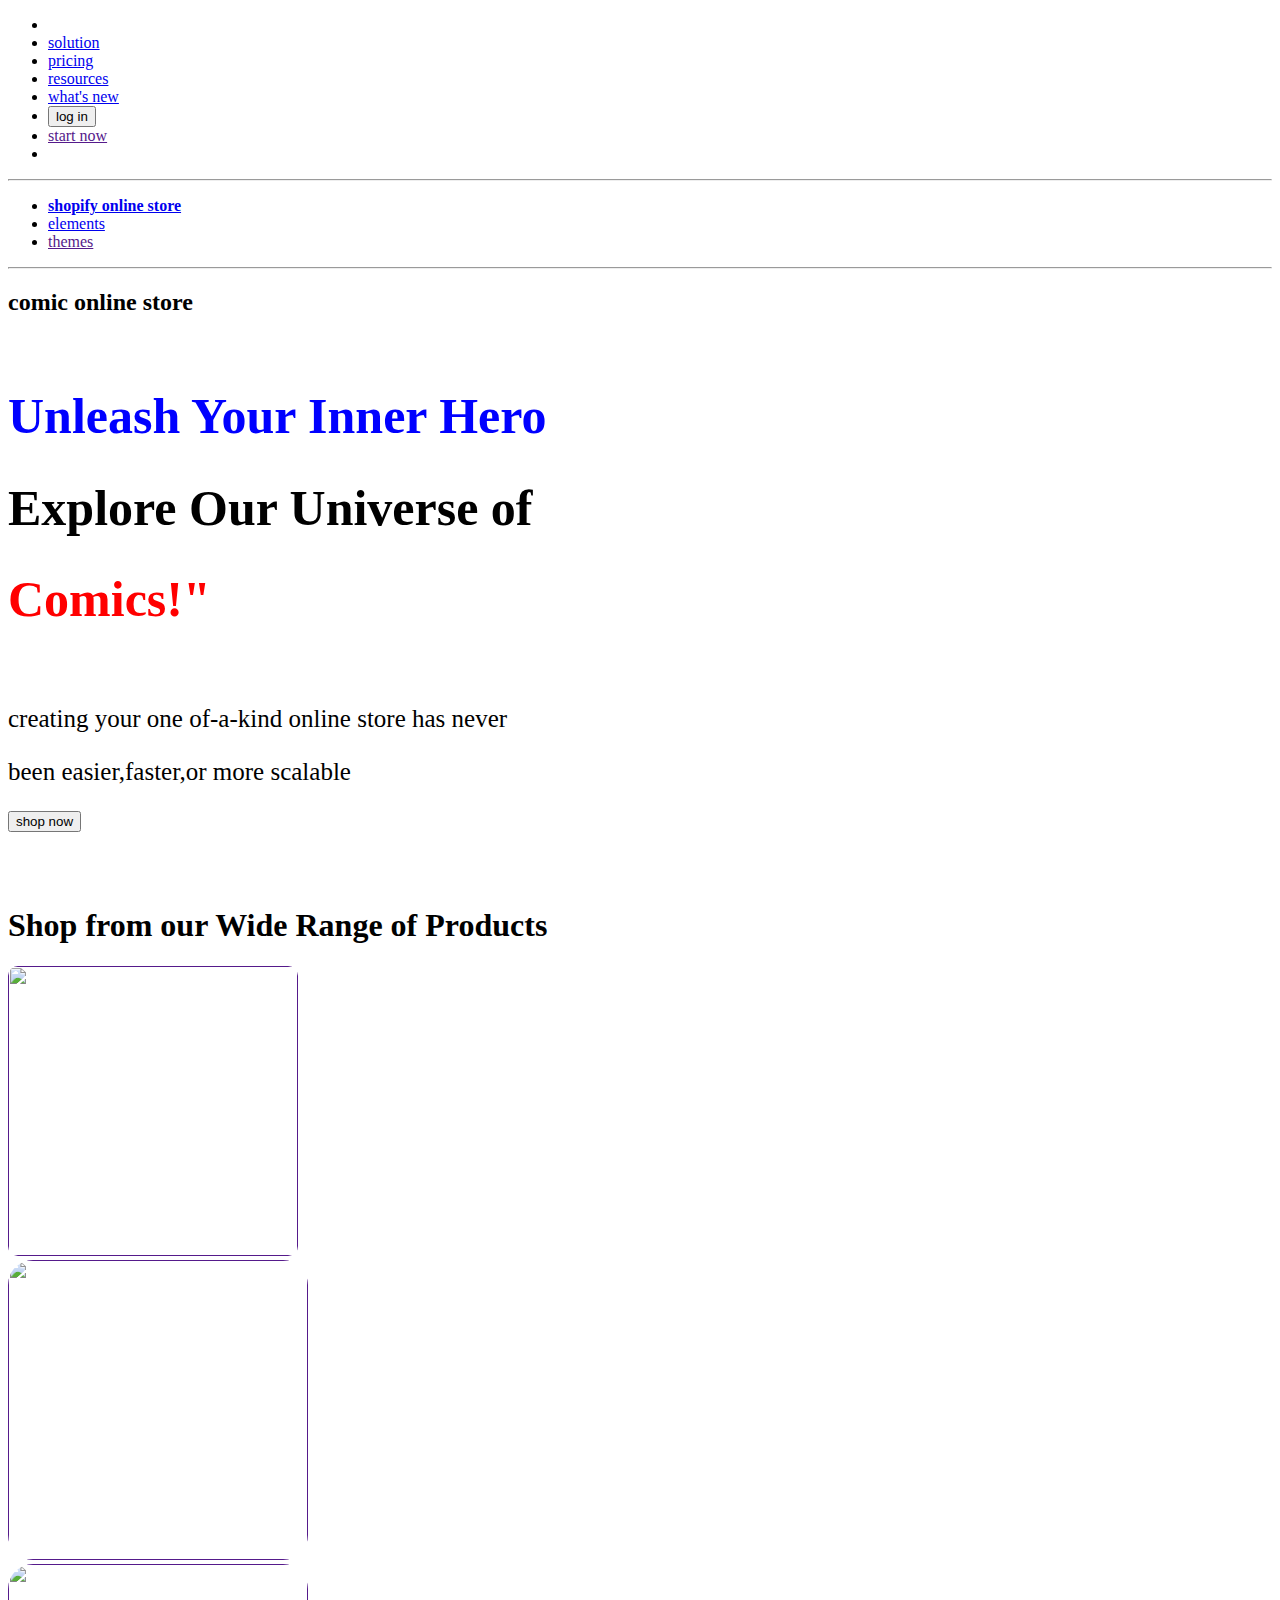
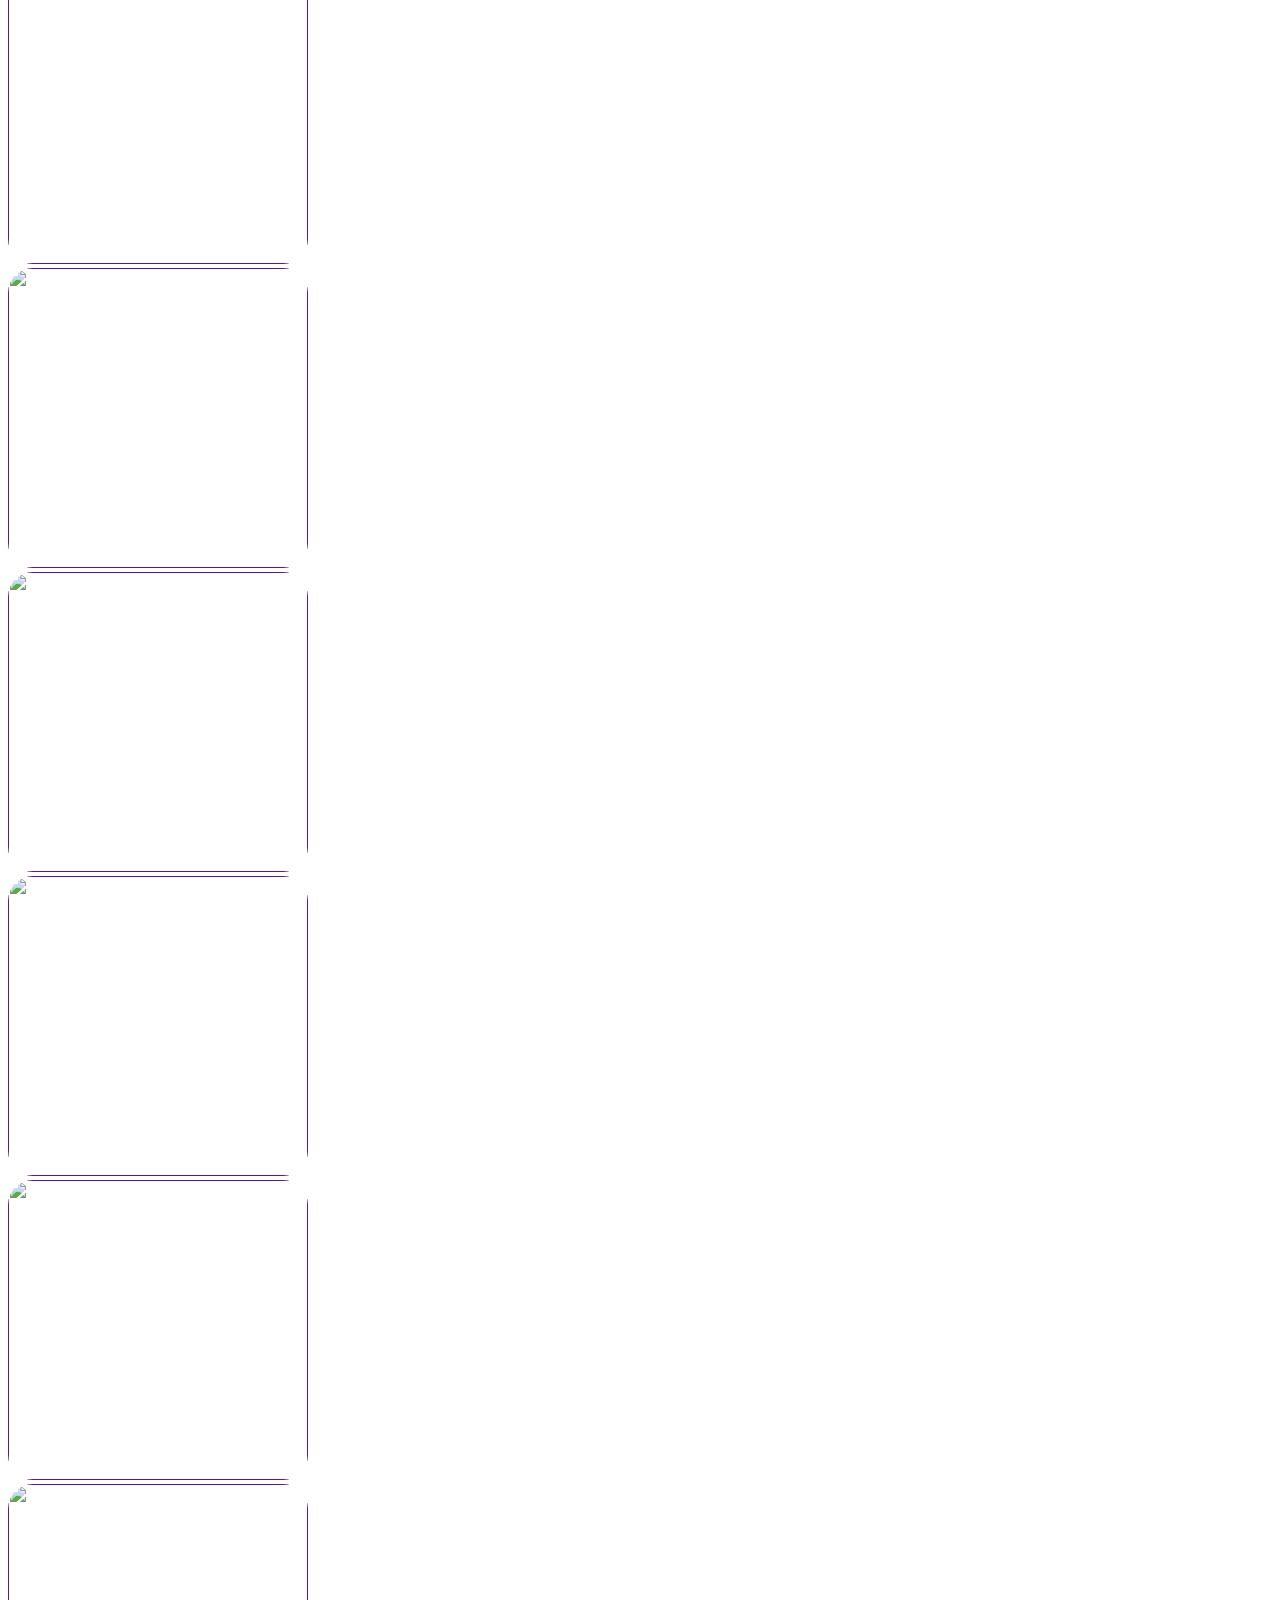
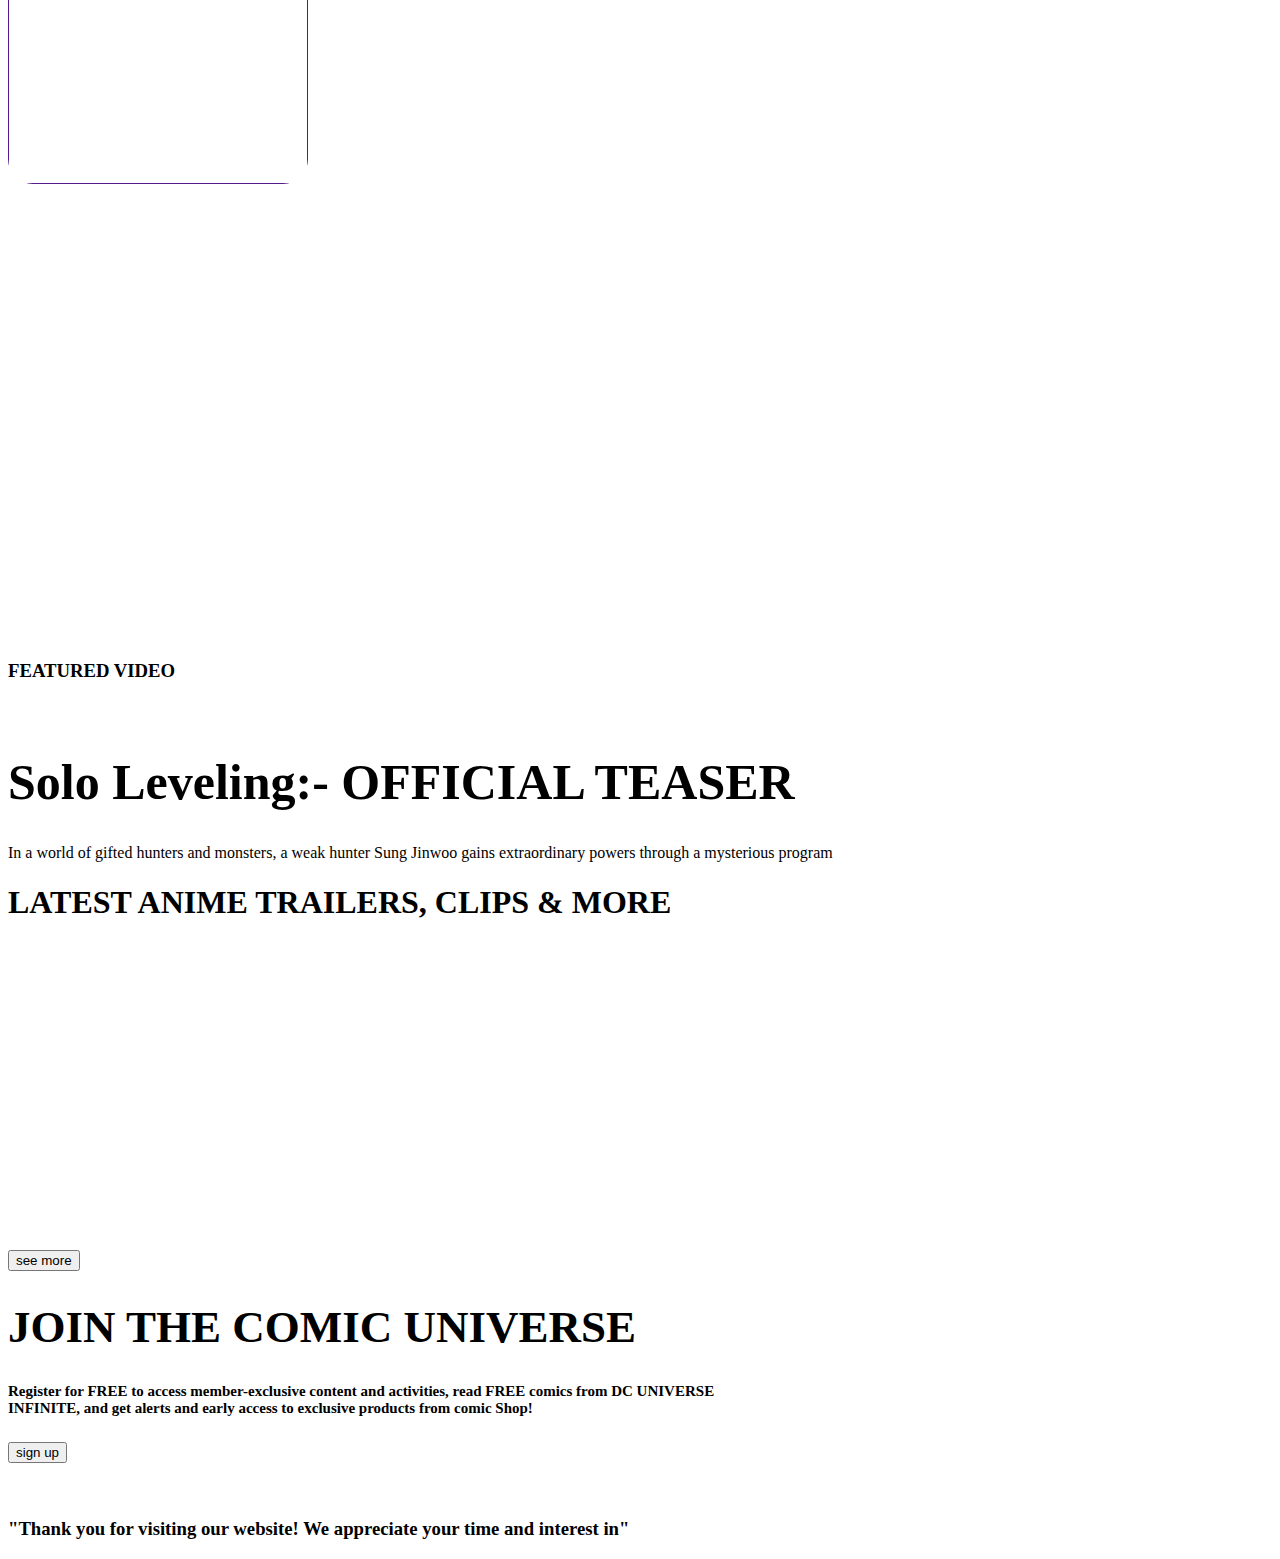
==== project 2.html @ 2e7e1193 "Add files via upload" ====
<!DOCTYPE html>
<html lang="en">

<head>
    <meta charset="UTF-8">
    <meta name="viewport" content="width=device-width, initial-scale=1.0">
    <title>Document</title>
    <link rel="stylesheet" href="../css file/style1.css">
    <link rel="stylesheet" href="../css file/style2.css">

</head>

<body>
    <div class="box1">
        <div class="container">
            <div class="navbar">
                <nav>
                    <ul>
                        <li><img src="comic-logo-design-template-8784347f1d3151d491ecc71a664ee55b_screen-removebg-preview.png"
                                alt=""></li>
                        <li><a href="#">solution </a> </li>
                        <li> <a href="#"> pricing</a></li>
                        <li><a href="#">resources</a> </li>
                        <li><a href="#">what's new</a> </li>
                        <li class="b"><button id="log">log in</button></li>
                        <li class="b"><a href="">start now</a></li>
                        <li><img id="one" src="Screenshot__39_-removebg-preview.png" alt=""></li>
                    </ul>
                    <hr class="h">

                </nav>
                <section>
                    <ul id="2ul">
                        <li> <a href="#"><b>shopify online store</b></a></li>
                        <li> <a href="#">elements</a></li>
                        <li> <a href=""> themes</a></li>
                    </ul>
                    <hr class="h">
                </section>

            </div>

            <section>
                <div class="box">

                    <div class="paragraph">
                        <h2><b>comic online store</b></h4>
                            <br>
                            <h1 style="font-size: 50px; color: blue; ">Unleash Your Inner Hero</h1>
                            <h1 style="font-size: 50px;">Explore Our Universe of </h1>
                            <h1 style="font-size: 50px; color:red;">Comics!"</h1>
                            <br>
                            <p style=" font-size: 25px " ;>creating your one of-a-kind online store has never</p>
                            <p style=" font-size: 25px " ;>been easier,faster,or more scalable</p>

                            <div class="wrapper">

                                <button value="submit">shop now</button>

                            </div>


                    </div>

                    <div class="pa">
                        <div class="img1">
                            <img src="manga-pages-g90paqgyg6pd7yl7.jpg" alt="">

                        </div>
                        <div class="paa">
                            <img src="m2H7K9A0H7Z5Z5i8-removebg-preview.png" alt="">

                        </div>
                        <div class="third">

                        </div>

                    </div>
                </div>
            </section>
        </div>
    </div>

    <div class="box2">
        <a href="https://thecomicbookstore.in/shop/?pwb-brand=&product_cat=comics&filter=1" target="_blank">
            <img src="@comic.png" alt="">
        </a>

    </div>
    <div class="box3">
        <div class="headingbox3">
            <h1> Shop from our Wide Range of Products</h1>
        </div>
        <div class="main">
            <div class="abc">
                <a href="">
                    <img src="Screenshot (42).png" alt="" style="width: 290px; height: 290px; border-radius: 10px;">
                </a>
            </div>
            <div class="abc">
                <a href="">
                    <img src="Screenshot (144).png" alt="" style="width: 300px; height: 300px; border-radius: 25px;">
                </a>
            </div>
            <div class="abc">
                <a href="">
                    <img src="Screenshot (41).png" alt="" style="width: 300px; height: 300px; border-radius: 25px;">
                </a>
            </div>
            <div class="abc">
                <a href="">
                    <img src="Screenshot (43).png" alt="" style="width: 300px; height: 300px; border-radius: 25px;"
                        style="width: 300px; height: 300px; border-radius: 25px;">
                </a>
            </div>
            <div class="abc">
                <a href="">
                    <img src="Screenshot (44).png" alt="" style="width: 300px; height: 300px; border-radius: 25px;">
                </a>
            </div>
            <div class="abc">
                <a href="">
                    <img src="Screenshot (45).png" alt="" style="width: 300px; height: 300px; border-radius: 25px;">
                </a>
            </div>
            <div class="abc">
                <a href="">
                    <img src="Screenshot (46).png" alt="" style="width: 300px; height: 300px; border-radius: 25px;">
                </a>
            </div>
            <div class="abc">
                <a href="">
                    <img src="Screenshot (47).png" alt="" style="width: 300px; height: 300px; border-radius: 25px;">
                </a>
            </div>
        </div>
    </div>
    <div class="box4">

        <video id="VIDEO1"  autoplay muted
            src="Solo Leveling Season 2 -Arise from the Shadow- _ OFFICIAL TEASER TRAILER.mp4" width="700px"
            height="450px"></video>

        <div class="a4">
            <h3>FEATURED VIDEO</h3>
            <br>
            <h1 style="font-size: 50px; font-style: Bodoni MT">Solo Leveling:- OFFICIAL TEASER</h1>

            <p>In a world of gifted hunters and monsters, a weak hunter Sung Jinwoo gains extraordinary powers through a
                mysterious program</p>
        </div>

    </div>

    <div class="box5">
        <div class="headingbox5">
            <h1> LATEST ANIME TRAILERS, CLIPS & MORE</h1>
        </div>

        <video autoplay muted src="BELLE (2021) - 30 Second Teaser vol.1 [HQ]　『竜とそばかすの姫』.mp4"></video>
        <video autoplay muted style="margin-left: 30px;" src="videoplayback.webm"></video>
        <video autoplay muted style="margin-left: 30px;" src="NARUTO SHIPPUDEN Uncut Set 30 - Official English Trailer.mp4"></video>
        <video  autoplay muted style="margin-left: 30px;" src="videoplayback.webm"></video>
         <div class="butto" >
           <button value="submit">see more</button>
         </div>
    </div>
     <div class="box6">
        <div class="a6" style="width: 60%; " id="box6a">
          <h1 style="font-size: 45px;">JOIN THE COMIC UNIVERSE</h1>
          <h5 style="font-size: 15px;">Register for FREE to access member-exclusive content and activities, read FREE comics from DC UNIVERSE INFINITE, and get alerts and early access to exclusive products from comic Shop!</h5>
          <div class="butto1" >
            <button value="submit">sign up </button>
          </div>
        </div>
        <div class="a6" id="box6b">
             <img src="Screenshot__48_-removebg-preview.png" alt="">
        </div>

     </div>
     <div class="box7">
         <img src="comic-logo-design-template-8784347f1d3151d491ecc71a664ee55b_screen-removebg-preview.png" alt="">
        <div class="box7a">
            <h3>
                "Thank you for visiting our website! We appreciate your time and interest in"</h3>

        </div>

     </div>





</body>

</html>
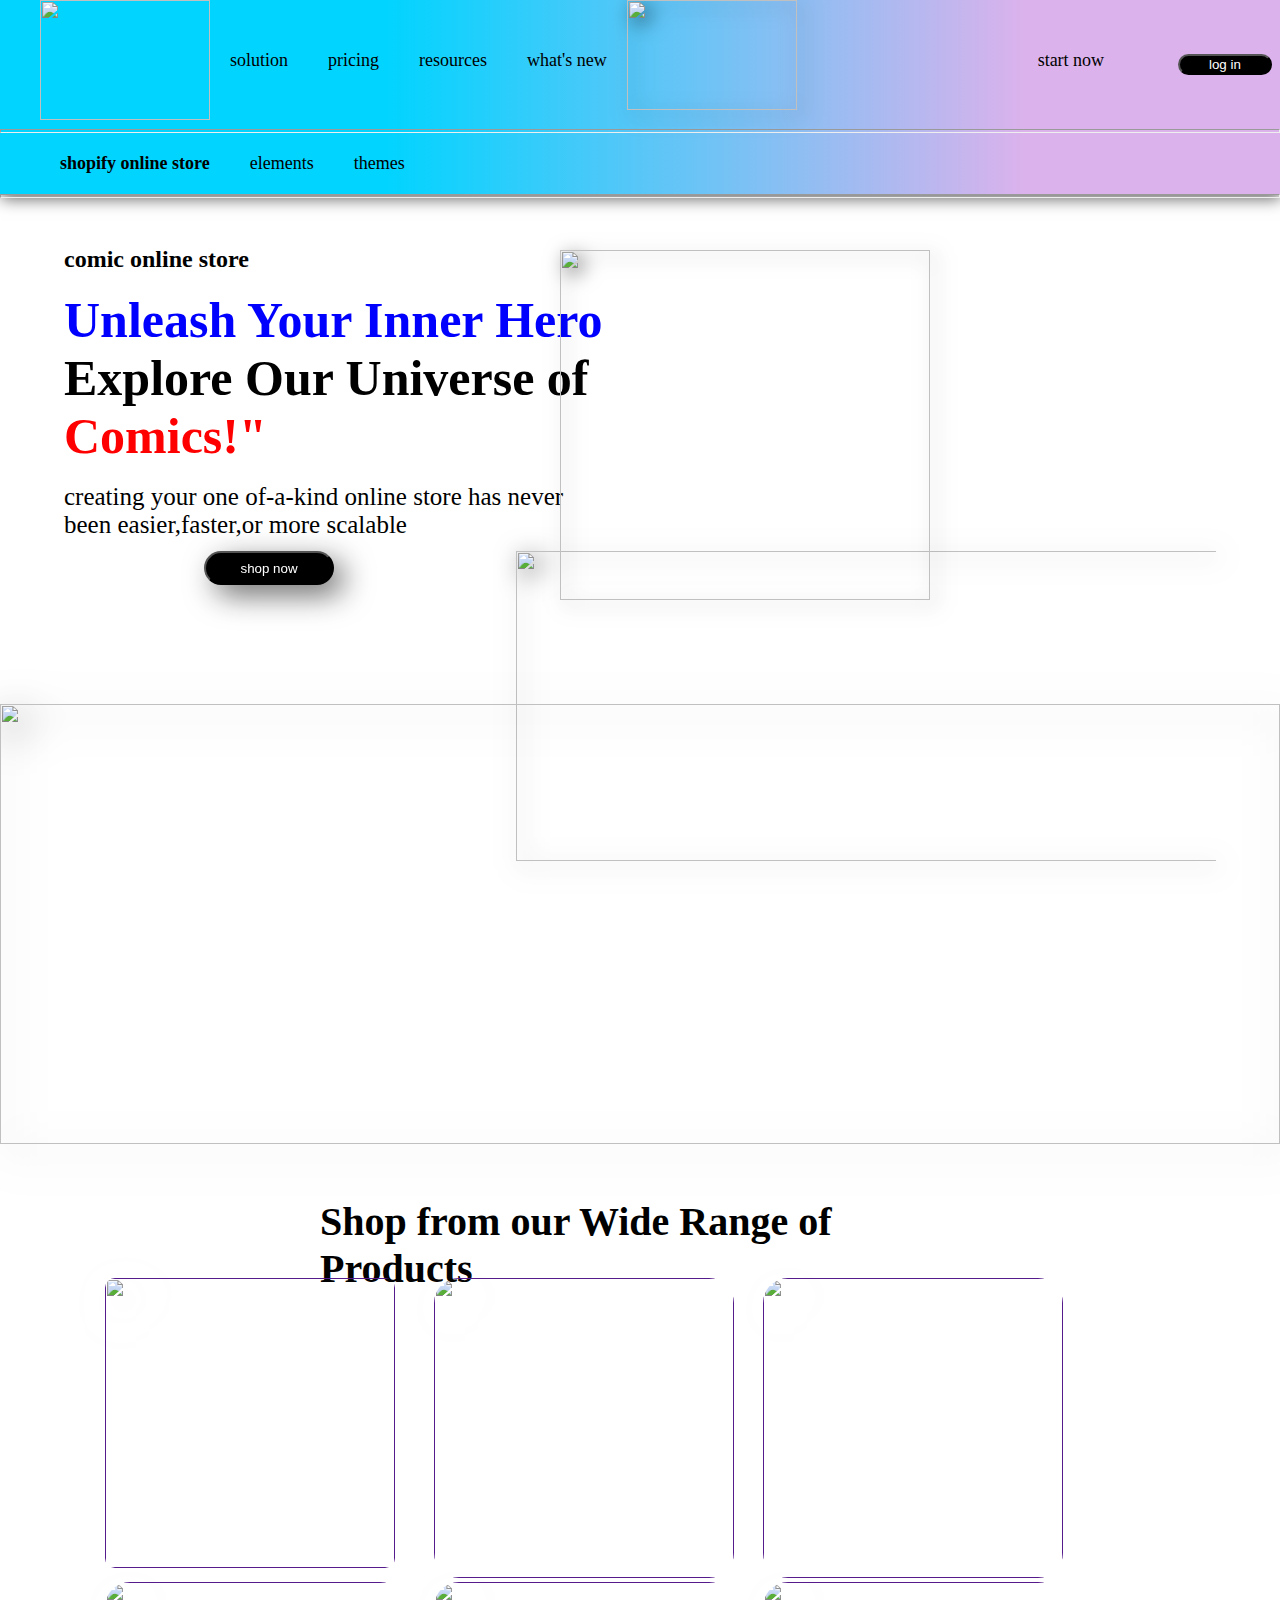
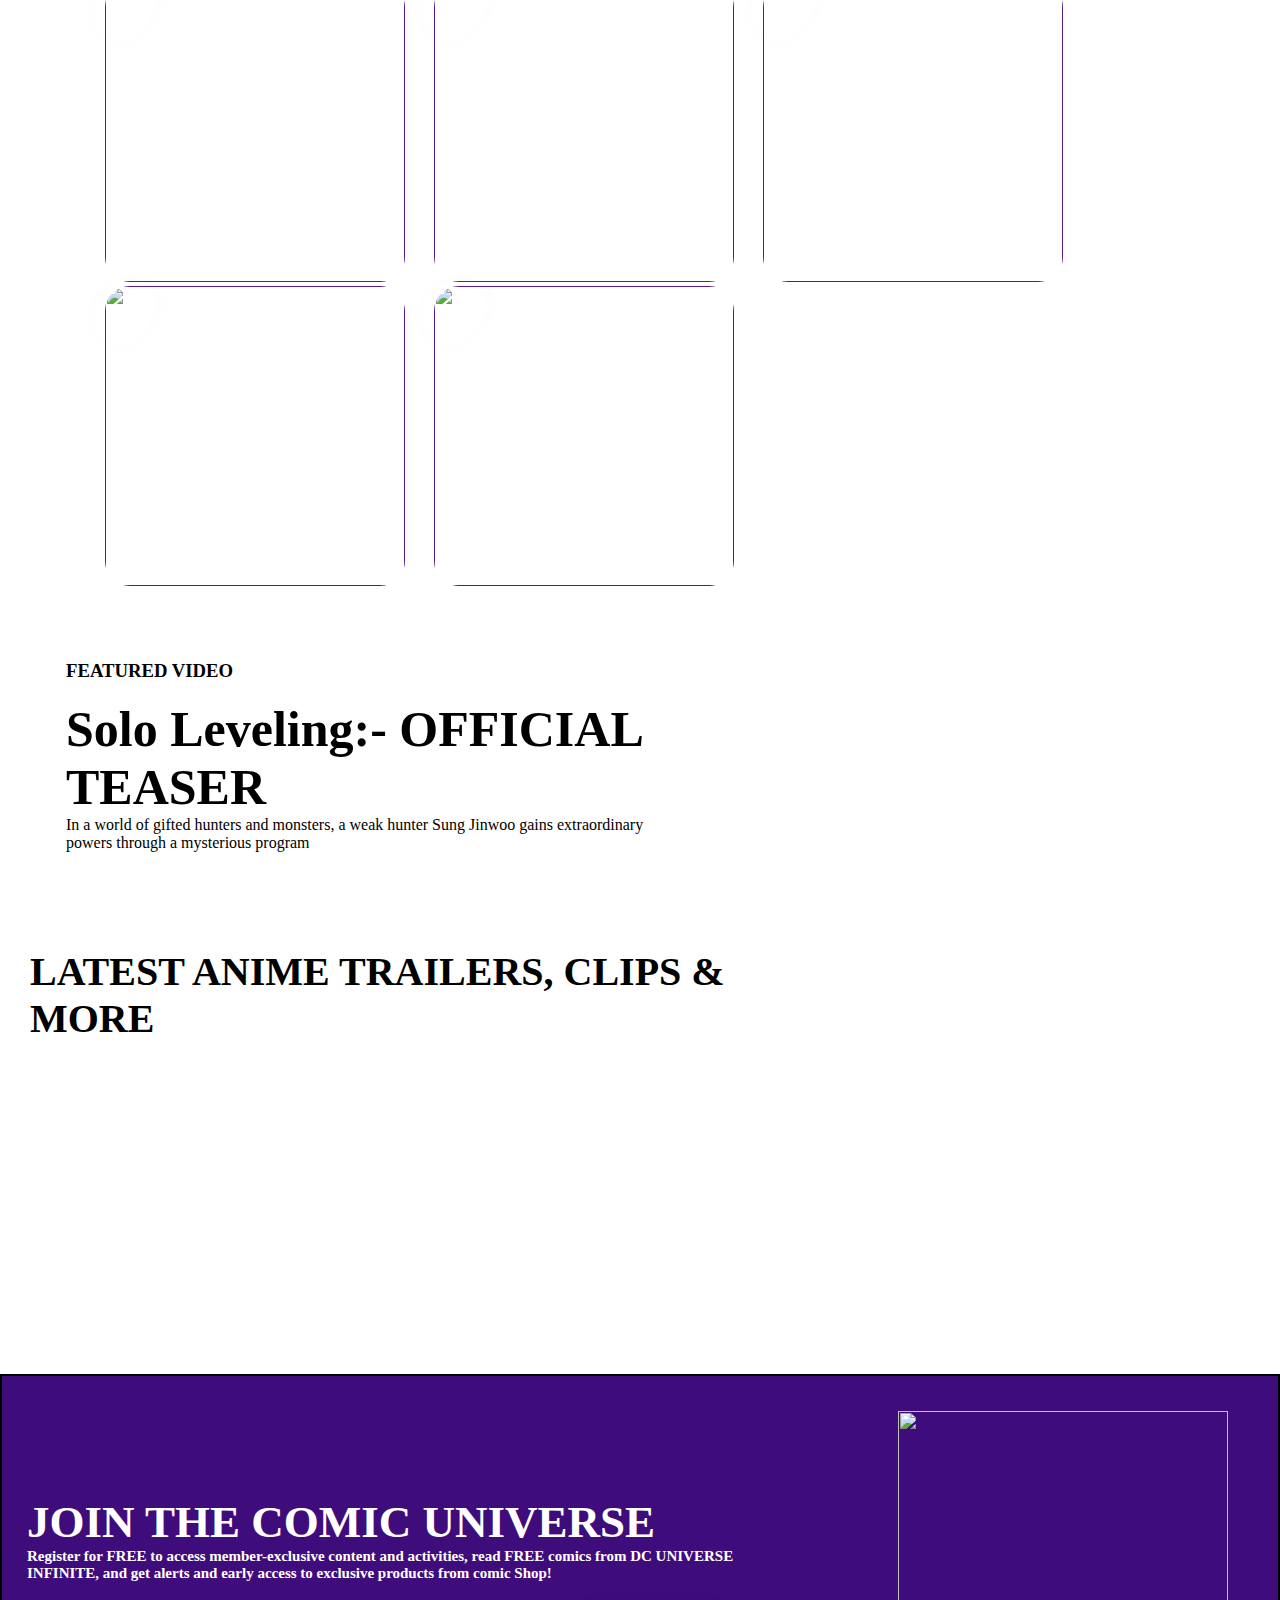
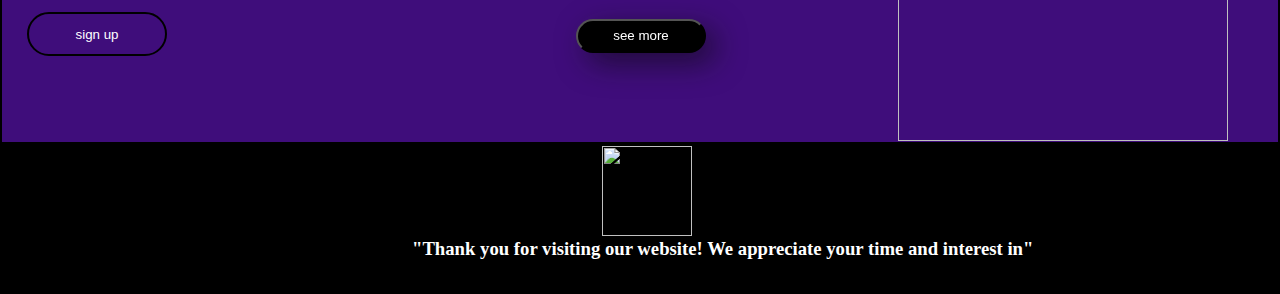
==== commit 65c46f45: "c" ====
--- a/project 2.html
+++ b/project 2.html
@@ -5,8 +5,8 @@
     <meta charset="UTF-8">
     <meta name="viewport" content="width=device-width, initial-scale=1.0">
     <title>Document</title>
-    <link rel="stylesheet" href="../css file/style1.css">
-    <link rel="stylesheet" href="../css file/style2.css">
+    <link rel="stylesheet" href="css file/style1.css">
+    <link rel="stylesheet" href="css file/style2.css">
 
 </head>
 
--- a/css file/style1.css
+++ b/css file/style1.css
@@ -0,0 +1,189 @@
+* {
+    margin: 0;
+    box-sizing: border-box;
+    
+    
+}
+.box1
+{
+    width: 100%;
+    height: 700px;
+    
+}
+
+
+
+.container
+{
+    height: 195px;
+    width: 100%;
+    background: rgb(0,212,255);
+    background: linear-gradient(90deg, rgba(0,212,255,1) 30%, rgba(219,178,236,1) 80%);
+    
+}
+.navbar
+{
+    width: 100%;
+    height: 195px;
+    
+    box-shadow: 1px 4px 15px rgba(0,0,0,0.6) ;
+    
+}
+img{
+    width: 170px;
+    height: 120px;
+    float: left;
+    display: block;
+    margin: 0px;
+}
+#one
+{
+    width: 170px;
+    height: 110px;
+    float: left;
+    display: block;
+    margin: 0px;
+    filter: drop-shadow(5px 5px 10px rgba(0,0,0,0.6));
+}
+
+nav li {
+    list-style: none;
+}
+
+nav li a {
+    margin: px 2px;
+    padding: 50px 20px;
+    text-decoration: none;
+    color: black;
+    float: left;
+    font-size: large;
+}
+nav li a:hover
+{
+    color: yellow;
+}
+.h
+{
+    width: 100%;
+    height: 7%;
+    padding: 1px;
+}
+.b
+{
+    float: right;
+}
+#log
+{    float: left;
+    margin: 54px;
+    
+    background-color: black;
+    color: white;
+    width: 60%;
+    
+    border-radius: 50px;
+}
+section ul{
+    list-style: none;
+}
+section ul a
+{  
+    margin: px 2px;
+    padding: 20px 20px;
+    text-decoration: none;
+    color: black;
+    float: left;
+    font-size: large;
+}
+.box
+{
+    margin-top:4%;
+   margin-left:5%;
+   display: inline-block;
+   width:90%
+
+   
+   
+}
+.paragraph
+{   
+
+    width:600px;
+   float: left;
+   
+    
+}
+.pa
+{  
+
+    
+    width: 700px;
+   height: 310px;
+   float: right;
+
+
+}
+.img1 
+{
+    width: 40%;
+    height: 100%;
+  display: block;
+  position: relative;
+
+  display: inline-block;
+
+  
+
+}
+.paa 
+{   width: 10%;
+    height: 30%;
+    
+    display: inline-block;
+    position: absolute;
+    left: 560px;
+    top:250px;
+}
+.third
+{    position: relative;
+  
+    width: 200px;
+    height: 200px;
+    top: -200px;
+    left: 200px;
+}
+.img1 img
+{ height:310px;
+    width:250%;
+    filter: drop-shadow(5px 5px 13px rgba(0,0,0,0.6));
+
+}
+.paa img
+{
+    height: 350px;
+    width: 370px;
+    filter: drop-shadow(5px 5px 10px rgba(0,0,0,0.6));
+}
+
+.wrapper
+{ 
+     margin-top:2%;
+    max-width: 200%;
+
+    position: relative;
+    
+    
+}
+
+
+.wrapper button
+{
+    background-color: black;
+    color: white;
+    border-radius: 60px;
+    height: 34px;
+    width: 130px;
+   position: absolute;
+   left: 140px;
+   filter: drop-shadow(10px 10px 15px rgba(10, 10, 10, 0.6));
+    
+}--- a/css file/style2.css
+++ b/css file/style2.css
@@ -0,0 +1,206 @@
+.box2
+{ margin-top: 2px;
+    width: 100%;
+    height: 500px;
+    
+}
+.box2 img
+{ width: 100%;
+ height: 440px;
+ display: inline-block;
+ position: relative;
+ top: 2px; 
+ left: px;
+ filter: drop-shadow(5px 10px 20px rgba(0,0,0,0.6));
+}
+.box3
+{   margin-top:-4px ;
+    width: 100%;
+    height: 700px;
+
+}
+.box4
+{ 
+    width: 100%;
+    height: 520px;
+
+    display: inline-block;
+
+}
+.box5
+{
+    margin-top:-4px ;
+    width: 100%;
+    height: 430px;
+    
+    display: block;
+    position: relative;
+}
+.box6
+{ margin-top:-4px ;
+    width: 100%;
+    height: 370px;
+    border: 2px solid black;
+    background: #3F0D7B;
+
+}
+.headingbox3
+{ font-size: 20px;
+    font-style:  Georgia;
+     width: 50%;
+    height: 50px;
+   
+
+     display: block;
+    margin: auto;
+   
+
+}
+.main
+{
+    width: 90%;
+    height: 650px;
+    
+    display: inline-block;
+    margin-top: 30px;
+    margin-left: 80px;
+}
+.abc
+{
+  display: inline-block;
+   
+    width: 300px;
+    height: 300px;
+    margin-left: 25px;
+    filter: drop-shadow(5px 10px 30px rgba(247, 245, 245, 0.6));
+}
+.a4
+{ width: 48%;
+    height: 400px;
+  
+    display:inline-block;
+    margin-left: 6px;
+    margin-top: 8px;
+    position: relative;
+    left: 60px;
+    top:-100px
+
+}
+.aa4
+{ width: 100%;
+ height: 300px;
+
+
+ left: 20px;
+}
+.box4 video
+{ position:relative ;
+    top: 10px;
+    left: 50px;
+    filter: drop-shadow(5px 15px 20px rgba(0, 0, 0, 0.6));
+}
+.headingbox5
+{
+    font-size: 20px;
+    font-style:  Georgia;
+     width: 60%;
+    height: 50px;
+     display: block;
+  margin-left: 30px;
+ 
+}
+.box5 video
+{   width: 330px;
+    height: 300px;
+    position:relative ;
+    top: 10px;
+    left: 10px;
+    filter: drop-shadow(5px 15px 20px rgba(0, 0, 0, 0.6));
+    
+}
+.butto
+{ 
+     margin-top:1%;
+    max-width: 200%;
+
+    position: relative;
+    
+    
+}
+
+
+.butto button
+{
+    background-color: black;
+    color: white;
+    border-radius: 60px;
+    height: 34px;
+    width: 130px;
+   position: absolute;
+   left: 45%;
+   filter: drop-shadow(10px 10px 15px rgba(10, 10, 10, 0.6));
+    
+}
+.a6
+{ display: inline-block;
+    position: absolute;
+    width: 50%;
+  height: 250px;
+ 
+  color: white;
+
+}
+#box6a
+{ position: relative;
+    top: 120px;
+    left: 25px;
+
+}
+#box6b img
+{ position: relative;
+    top: 35px;
+   left: 130px;
+  width: 330px;
+  height: 330px;
+}
+.butto1 button
+{
+    background-color: #3F0D7B;
+    color: white;
+    border-radius: 60px;
+    border: 2px solid black;
+    position: relative;
+    top: 30px;
+   
+    height: 44px;
+    width: 140px;
+ 
+
+  
+}
+.box7
+{width: 100%;
+  height: 150px;
+  border: 2px solid black;  
+  position: relative; 
+  background-color: black;
+
+}
+.box7a
+{ width: 70%;
+    height: 20px;
+    border: 2px solid black;
+    position: relative;
+    top: 90px;
+    left: 320px;
+    color:white;
+    
+  
+}
+.box7 img
+{ position: relative;
+   left: 47%; 
+   height: 90px;
+   width: 90px; 
+     
+}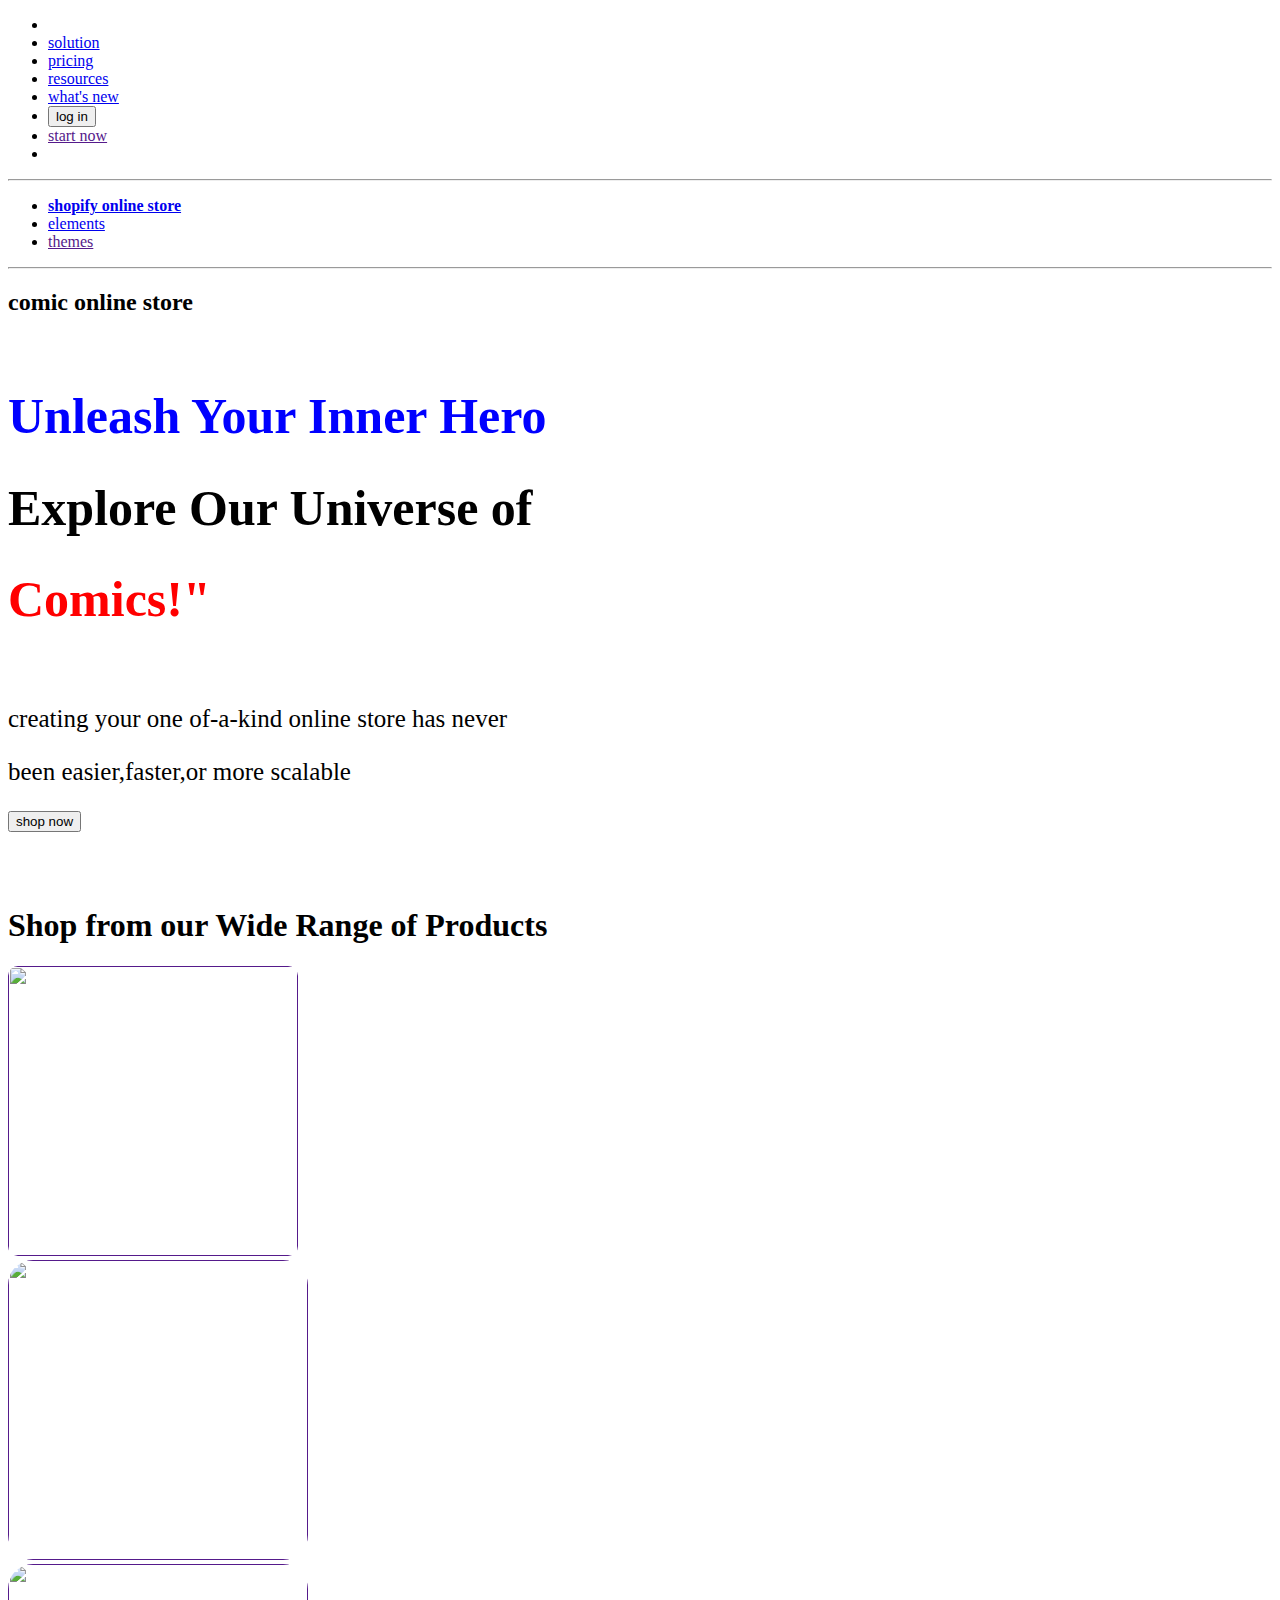
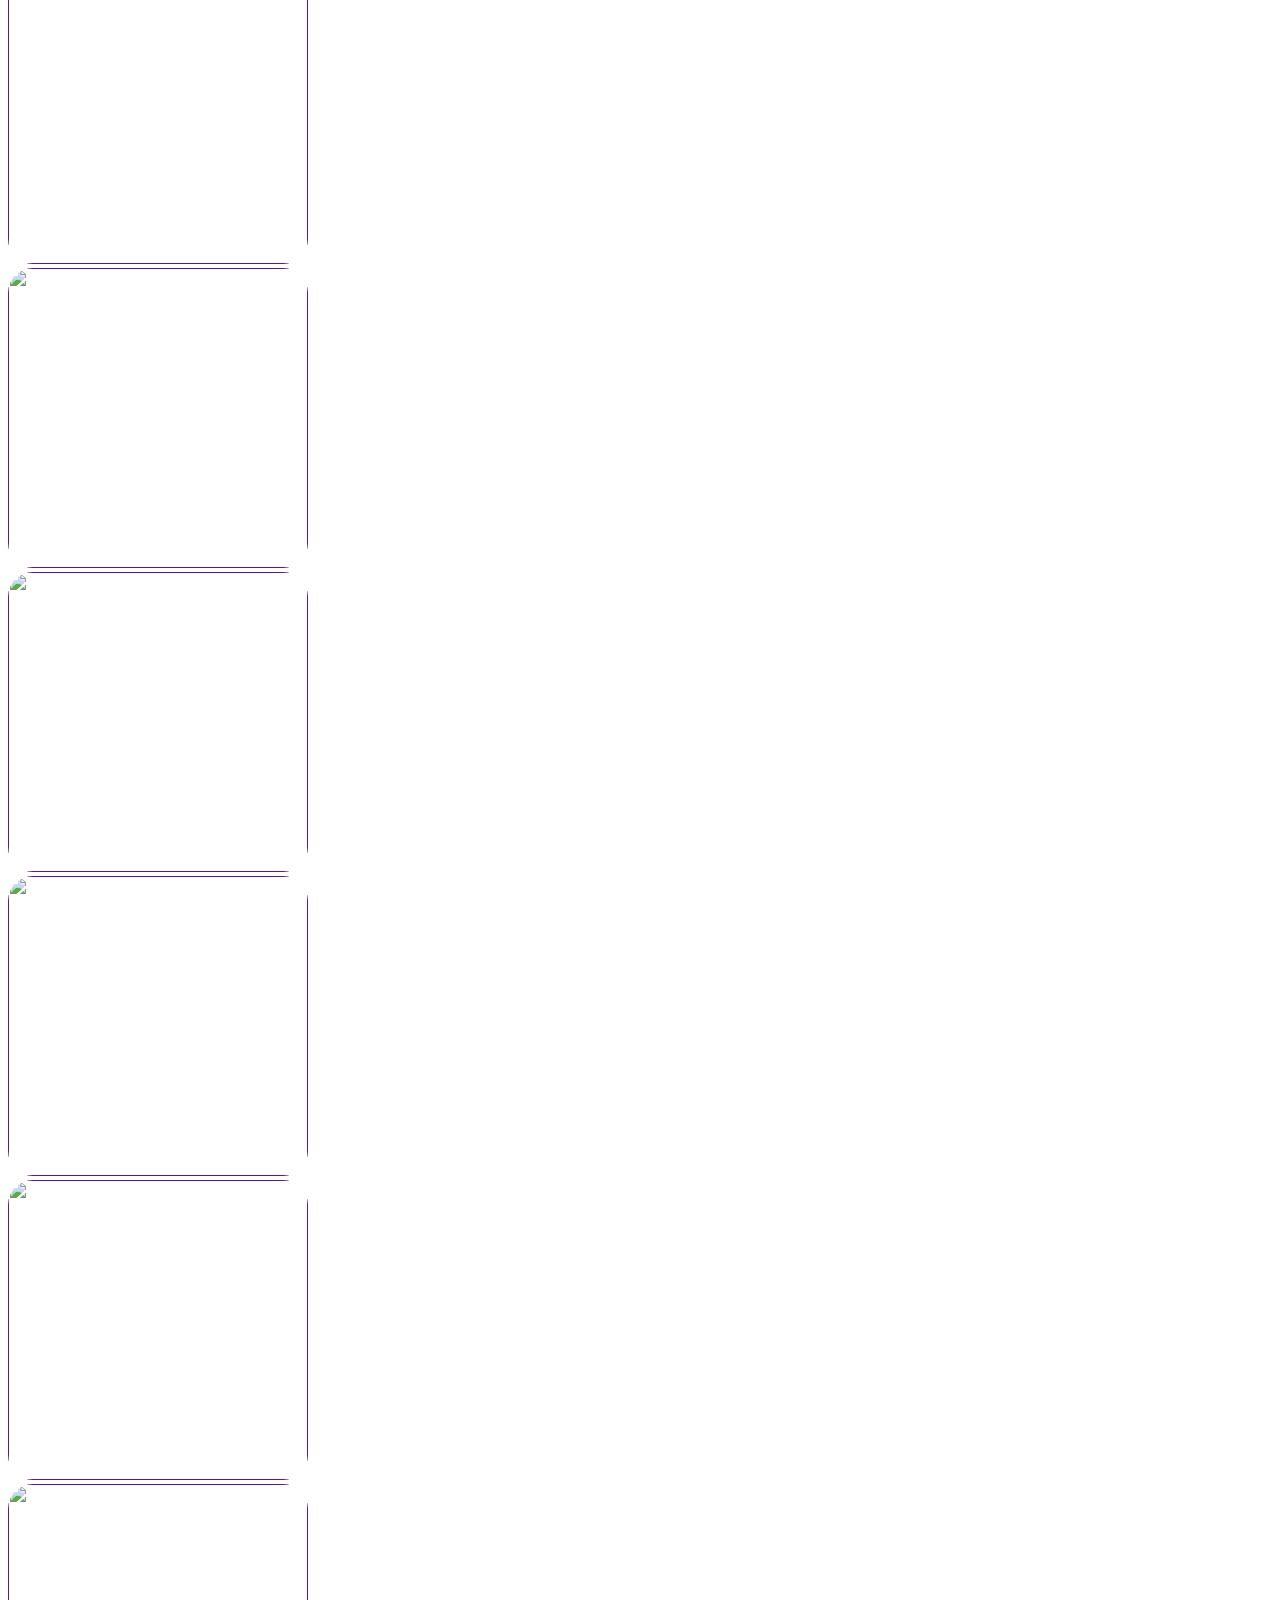
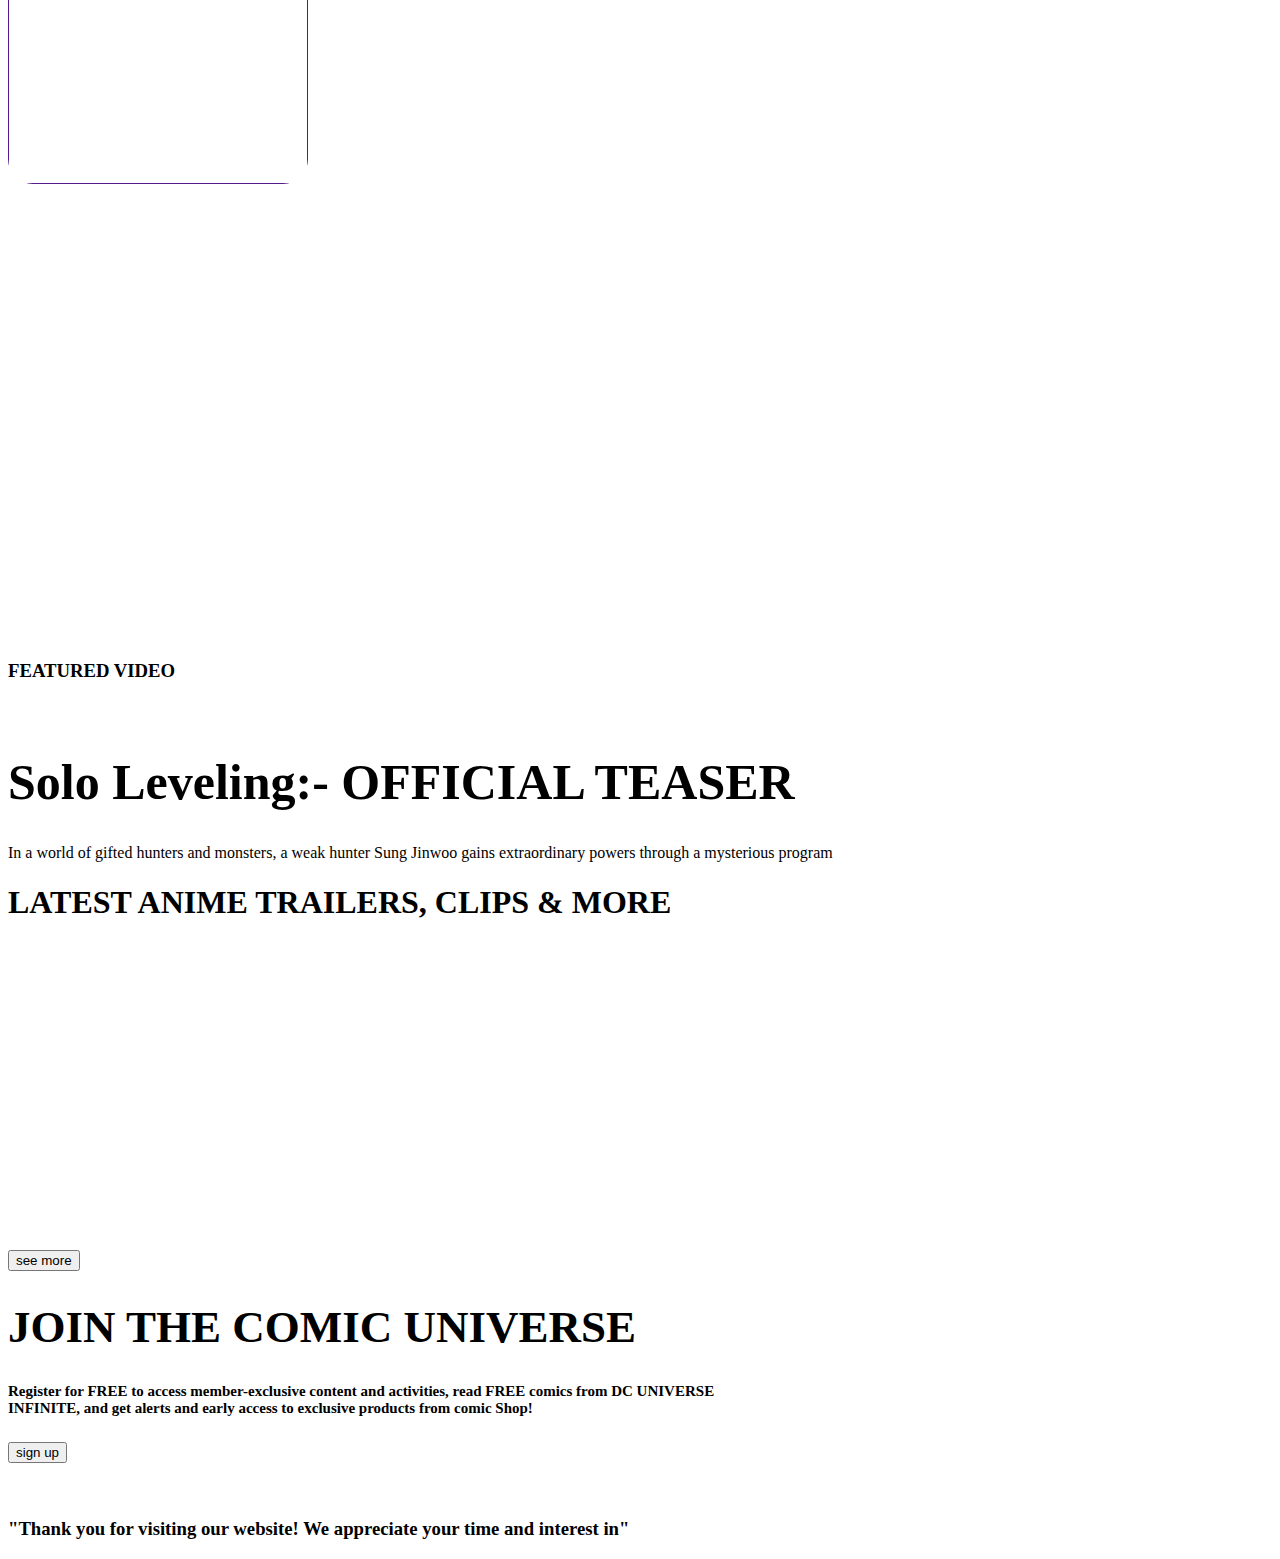
==== commit 969a4585: "c" ====
--- a/project 2.html
+++ b/project 2.html
@@ -1,197 +1,197 @@
-<!DOCTYPE html>
-<html lang="en">
-
-<head>
-    <meta charset="UTF-8">
-    <meta name="viewport" content="width=device-width, initial-scale=1.0">
-    <title>Document</title>
-    <link rel="stylesheet" href="css file/style1.css">
-    <link rel="stylesheet" href="css file/style2.css">
-
-</head>
-
-<body>
-    <div class="box1">
-        <div class="container">
-            <div class="navbar">
-                <nav>
-                    <ul>
-                        <li><img src="comic-logo-design-template-8784347f1d3151d491ecc71a664ee55b_screen-removebg-preview.png"
-                                alt=""></li>
-                        <li><a href="#">solution </a> </li>
-                        <li> <a href="#"> pricing</a></li>
-                        <li><a href="#">resources</a> </li>
-                        <li><a href="#">what's new</a> </li>
-                        <li class="b"><button id="log">log in</button></li>
-                        <li class="b"><a href="">start now</a></li>
-                        <li><img id="one" src="Screenshot__39_-removebg-preview.png" alt=""></li>
-                    </ul>
-                    <hr class="h">
-
-                </nav>
-                <section>
-                    <ul id="2ul">
-                        <li> <a href="#"><b>shopify online store</b></a></li>
-                        <li> <a href="#">elements</a></li>
-                        <li> <a href=""> themes</a></li>
-                    </ul>
-                    <hr class="h">
-                </section>
-
-            </div>
-
-            <section>
-                <div class="box">
-
-                    <div class="paragraph">
-                        <h2><b>comic online store</b></h4>
-                            <br>
-                            <h1 style="font-size: 50px; color: blue; ">Unleash Your Inner Hero</h1>
-                            <h1 style="font-size: 50px;">Explore Our Universe of </h1>
-                            <h1 style="font-size: 50px; color:red;">Comics!"</h1>
-                            <br>
-                            <p style=" font-size: 25px " ;>creating your one of-a-kind online store has never</p>
-                            <p style=" font-size: 25px " ;>been easier,faster,or more scalable</p>
-
-                            <div class="wrapper">
-
-                                <button value="submit">shop now</button>
-
-                            </div>
-
-
-                    </div>
-
-                    <div class="pa">
-                        <div class="img1">
-                            <img src="manga-pages-g90paqgyg6pd7yl7.jpg" alt="">
-
-                        </div>
-                        <div class="paa">
-                            <img src="m2H7K9A0H7Z5Z5i8-removebg-preview.png" alt="">
-
-                        </div>
-                        <div class="third">
-
-                        </div>
-
-                    </div>
-                </div>
-            </section>
-        </div>
-    </div>
-
-    <div class="box2">
-        <a href="https://thecomicbookstore.in/shop/?pwb-brand=&product_cat=comics&filter=1" target="_blank">
-            <img src="@comic.png" alt="">
-        </a>
-
-    </div>
-    <div class="box3">
-        <div class="headingbox3">
-            <h1> Shop from our Wide Range of Products</h1>
-        </div>
-        <div class="main">
-            <div class="abc">
-                <a href="">
-                    <img src="Screenshot (42).png" alt="" style="width: 290px; height: 290px; border-radius: 10px;">
-                </a>
-            </div>
-            <div class="abc">
-                <a href="">
-                    <img src="Screenshot (144).png" alt="" style="width: 300px; height: 300px; border-radius: 25px;">
-                </a>
-            </div>
-            <div class="abc">
-                <a href="">
-                    <img src="Screenshot (41).png" alt="" style="width: 300px; height: 300px; border-radius: 25px;">
-                </a>
-            </div>
-            <div class="abc">
-                <a href="">
-                    <img src="Screenshot (43).png" alt="" style="width: 300px; height: 300px; border-radius: 25px;"
-                        style="width: 300px; height: 300px; border-radius: 25px;">
-                </a>
-            </div>
-            <div class="abc">
-                <a href="">
-                    <img src="Screenshot (44).png" alt="" style="width: 300px; height: 300px; border-radius: 25px;">
-                </a>
-            </div>
-            <div class="abc">
-                <a href="">
-                    <img src="Screenshot (45).png" alt="" style="width: 300px; height: 300px; border-radius: 25px;">
-                </a>
-            </div>
-            <div class="abc">
-                <a href="">
-                    <img src="Screenshot (46).png" alt="" style="width: 300px; height: 300px; border-radius: 25px;">
-                </a>
-            </div>
-            <div class="abc">
-                <a href="">
-                    <img src="Screenshot (47).png" alt="" style="width: 300px; height: 300px; border-radius: 25px;">
-                </a>
-            </div>
-        </div>
-    </div>
-    <div class="box4">
-
-        <video id="VIDEO1"  autoplay muted
-            src="Solo Leveling Season 2 -Arise from the Shadow- _ OFFICIAL TEASER TRAILER.mp4" width="700px"
-            height="450px"></video>
-
-        <div class="a4">
-            <h3>FEATURED VIDEO</h3>
-            <br>
-            <h1 style="font-size: 50px; font-style: Bodoni MT">Solo Leveling:- OFFICIAL TEASER</h1>
-
-            <p>In a world of gifted hunters and monsters, a weak hunter Sung Jinwoo gains extraordinary powers through a
-                mysterious program</p>
-        </div>
-
-    </div>
-
-    <div class="box5">
-        <div class="headingbox5">
-            <h1> LATEST ANIME TRAILERS, CLIPS & MORE</h1>
-        </div>
-
-        <video autoplay muted src="BELLE (2021) - 30 Second Teaser vol.1 [HQ]　『竜とそばかすの姫』.mp4"></video>
-        <video autoplay muted style="margin-left: 30px;" src="videoplayback.webm"></video>
-        <video autoplay muted style="margin-left: 30px;" src="NARUTO SHIPPUDEN Uncut Set 30 - Official English Trailer.mp4"></video>
-        <video  autoplay muted style="margin-left: 30px;" src="videoplayback.webm"></video>
-         <div class="butto" >
-           <button value="submit">see more</button>
-         </div>
-    </div>
-     <div class="box6">
-        <div class="a6" style="width: 60%; " id="box6a">
-          <h1 style="font-size: 45px;">JOIN THE COMIC UNIVERSE</h1>
-          <h5 style="font-size: 15px;">Register for FREE to access member-exclusive content and activities, read FREE comics from DC UNIVERSE INFINITE, and get alerts and early access to exclusive products from comic Shop!</h5>
-          <div class="butto1" >
-            <button value="submit">sign up </button>
-          </div>
-        </div>
-        <div class="a6" id="box6b">
-             <img src="Screenshot__48_-removebg-preview.png" alt="">
-        </div>
-
-     </div>
-     <div class="box7">
-         <img src="comic-logo-design-template-8784347f1d3151d491ecc71a664ee55b_screen-removebg-preview.png" alt="">
-        <div class="box7a">
-            <h3>
-                "Thank you for visiting our website! We appreciate your time and interest in"</h3>
-
-        </div>
-
-     </div>
-
-
-
-
-
-</body>
-
+<!DOCTYPE html>
+<html lang="en">
+
+<head>
+    <meta charset="UTF-8">
+    <meta name="viewport" content="width=device-width, initial-scale=1.0">
+    <title>Document</title>
+    <link rel="stylesheet" href="../css file/style1.css">
+    <link rel="stylesheet" href="../css file/style2.css">
+
+</head>
+
+<body>
+    <div class="box1">
+        <div class="container">
+            <div class="navbar">
+                <nav>
+                    <ul>
+                        <li><img src="comic-logo-design-template-8784347f1d3151d491ecc71a664ee55b_screen-removebg-preview.png"
+                                alt=""></li>
+                        <li><a href="#">solution </a> </li>
+                        <li> <a href="#"> pricing</a></li>
+                        <li><a href="#">resources</a> </li>
+                        <li><a href="#">what's new</a> </li>
+                        <li class="b"><button id="log">log in</button></li>
+                        <li class="b"><a href="">start now</a></li>
+                        <li><img id="one" src="Screenshot__39_-removebg-preview.png" alt=""></li>
+                    </ul>
+                    <hr class="h">
+
+                </nav>
+                <section>
+                    <ul id="2ul">
+                        <li> <a href="#"><b>shopify online store</b></a></li>
+                        <li> <a href="#">elements</a></li>
+                        <li> <a href=""> themes</a></li>
+                    </ul>
+                    <hr class="h">
+                </section>
+
+            </div>
+
+            <section>
+                <div class="box">
+
+                    <div class="paragraph">
+                        <h2><b>comic online store</b></h4>
+                            <br>
+                            <h1 style="font-size: 50px; color: blue; ">Unleash Your Inner Hero</h1>
+                            <h1 style="font-size: 50px;">Explore Our Universe of </h1>
+                            <h1 style="font-size: 50px; color:red;">Comics!"</h1>
+                            <br>
+                            <p style=" font-size: 25px " ;>creating your one of-a-kind online store has never</p>
+                            <p style=" font-size: 25px " ;>been easier,faster,or more scalable</p>
+
+                            <div class="wrapper">
+
+                                <button value="submit">shop now</button>
+
+                            </div>
+
+
+                    </div>
+
+                    <div class="pa">
+                        <div class="img1">
+                            <img src="manga-pages-g90paqgyg6pd7yl7.jpg" alt="">
+
+                        </div>
+                        <div class="paa">
+                            <img src="m2H7K9A0H7Z5Z5i8-removebg-preview.png" alt="">
+
+                        </div>
+                        <div class="third">
+
+                        </div>
+
+                    </div>
+                </div>
+            </section>
+        </div>
+    </div>
+
+    <div class="box2">
+        <a href="https://thecomicbookstore.in/shop/?pwb-brand=&product_cat=comics&filter=1" target="_blank">
+            <img src="@comic.png" alt="">
+        </a>
+
+    </div>
+    <div class="box3">
+        <div class="headingbox3">
+            <h1> Shop from our Wide Range of Products</h1>
+        </div>
+        <div class="main">
+            <div class="abc">
+                <a href="">
+                    <img src="Screenshot (42).png" alt="" style="width: 290px; height: 290px; border-radius: 10px;">
+                </a>
+            </div>
+            <div class="abc">
+                <a href="">
+                    <img src="Screenshot (144).png" alt="" style="width: 300px; height: 300px; border-radius: 25px;">
+                </a>
+            </div>
+            <div class="abc">
+                <a href="">
+                    <img src="Screenshot (41).png" alt="" style="width: 300px; height: 300px; border-radius: 25px;">
+                </a>
+            </div>
+            <div class="abc">
+                <a href="">
+                    <img src="Screenshot (43).png" alt="" style="width: 300px; height: 300px; border-radius: 25px;"
+                        style="width: 300px; height: 300px; border-radius: 25px;">
+                </a>
+            </div>
+            <div class="abc">
+                <a href="">
+                    <img src="Screenshot (44).png" alt="" style="width: 300px; height: 300px; border-radius: 25px;">
+                </a>
+            </div>
+            <div class="abc">
+                <a href="">
+                    <img src="Screenshot (45).png" alt="" style="width: 300px; height: 300px; border-radius: 25px;">
+                </a>
+            </div>
+            <div class="abc">
+                <a href="">
+                    <img src="Screenshot (46).png" alt="" style="width: 300px; height: 300px; border-radius: 25px;">
+                </a>
+            </div>
+            <div class="abc">
+                <a href="">
+                    <img src="Screenshot (47).png" alt="" style="width: 300px; height: 300px; border-radius: 25px;">
+                </a>
+            </div>
+        </div>
+    </div>
+    <div class="box4">
+
+        <video id="VIDEO1"  autoplay muted
+            src="Solo Leveling Season 2 -Arise from the Shadow- _ OFFICIAL TEASER TRAILER.mp4" width="700px"
+            height="450px"></video>
+
+        <div class="a4">
+            <h3>FEATURED VIDEO</h3>
+            <br>
+            <h1 style="font-size: 50px; font-style: Bodoni MT">Solo Leveling:- OFFICIAL TEASER</h1>
+
+            <p>In a world of gifted hunters and monsters, a weak hunter Sung Jinwoo gains extraordinary powers through a
+                mysterious program</p>
+        </div>
+
+    </div>
+
+    <div class="box5">
+        <div class="headingbox5">
+            <h1> LATEST ANIME TRAILERS, CLIPS & MORE</h1>
+        </div>
+
+        <video autoplay muted src="BELLE (2021) - 30 Second Teaser vol.1 [HQ]　『竜とそばかすの姫』.mp4"></video>
+        <video autoplay muted style="margin-left: 30px;" src="videoplayback.webm"></video>
+        <video autoplay muted style="margin-left: 30px;" src="NARUTO SHIPPUDEN Uncut Set 30 - Official English Trailer.mp4"></video>
+        <video  autoplay muted style="margin-left: 30px;" src="videoplayback.webm"></video>
+         <div class="butto" >
+           <button value="submit">see more</button>
+         </div>
+    </div>
+     <div class="box6">
+        <div class="a6" style="width: 60%; " id="box6a">
+          <h1 style="font-size: 45px;">JOIN THE COMIC UNIVERSE</h1>
+          <h5 style="font-size: 15px;">Register for FREE to access member-exclusive content and activities, read FREE comics from DC UNIVERSE INFINITE, and get alerts and early access to exclusive products from comic Shop!</h5>
+          <div class="butto1" >
+            <button value="submit">sign up </button>
+          </div>
+        </div>
+        <div class="a6" id="box6b">
+             <img src="Screenshot__48_-removebg-preview.png" alt="">
+        </div>
+
+     </div>
+     <div class="box7">
+         <img src="comic-logo-design-template-8784347f1d3151d491ecc71a664ee55b_screen-removebg-preview.png" alt="">
+        <div class="box7a">
+            <h3>
+                "Thank you for visiting our website! We appreciate your time and interest in"</h3>
+
+        </div>
+
+     </div>
+
+
+
+
+
+</body>
+
 </html>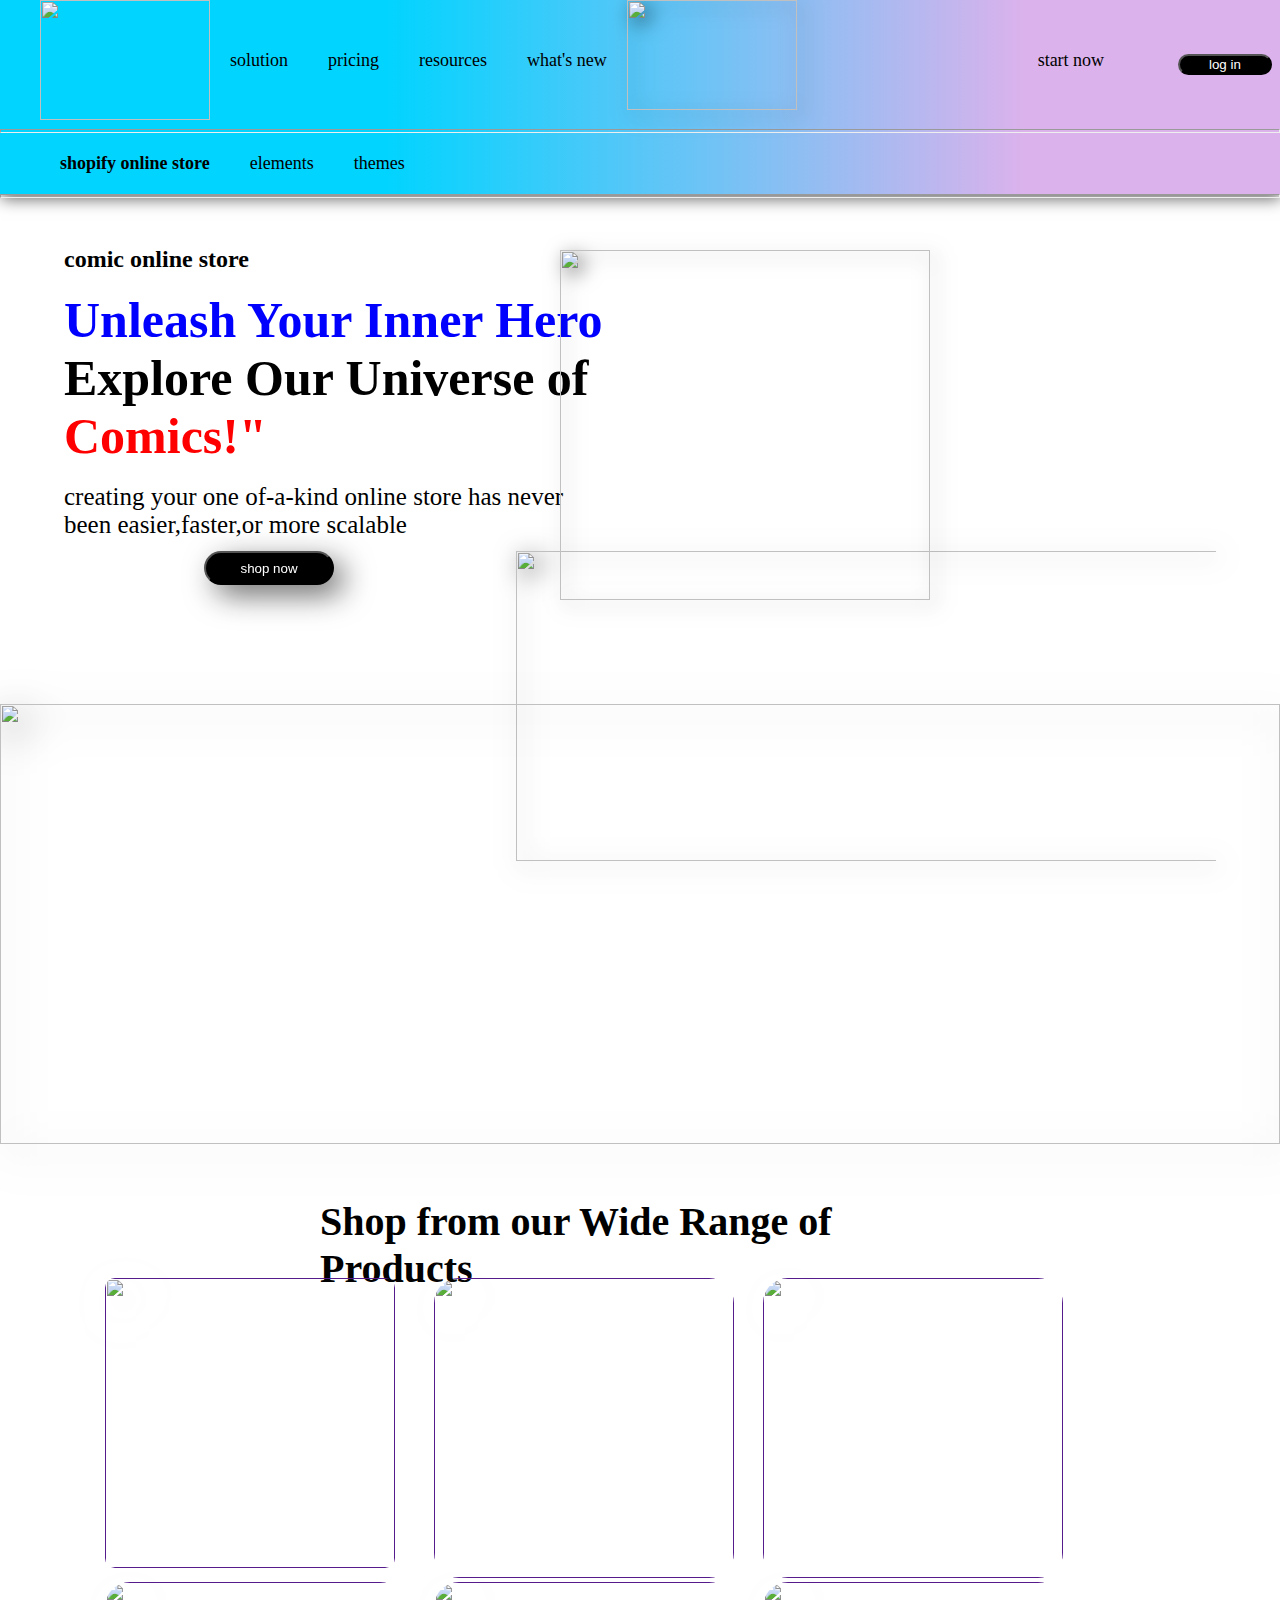
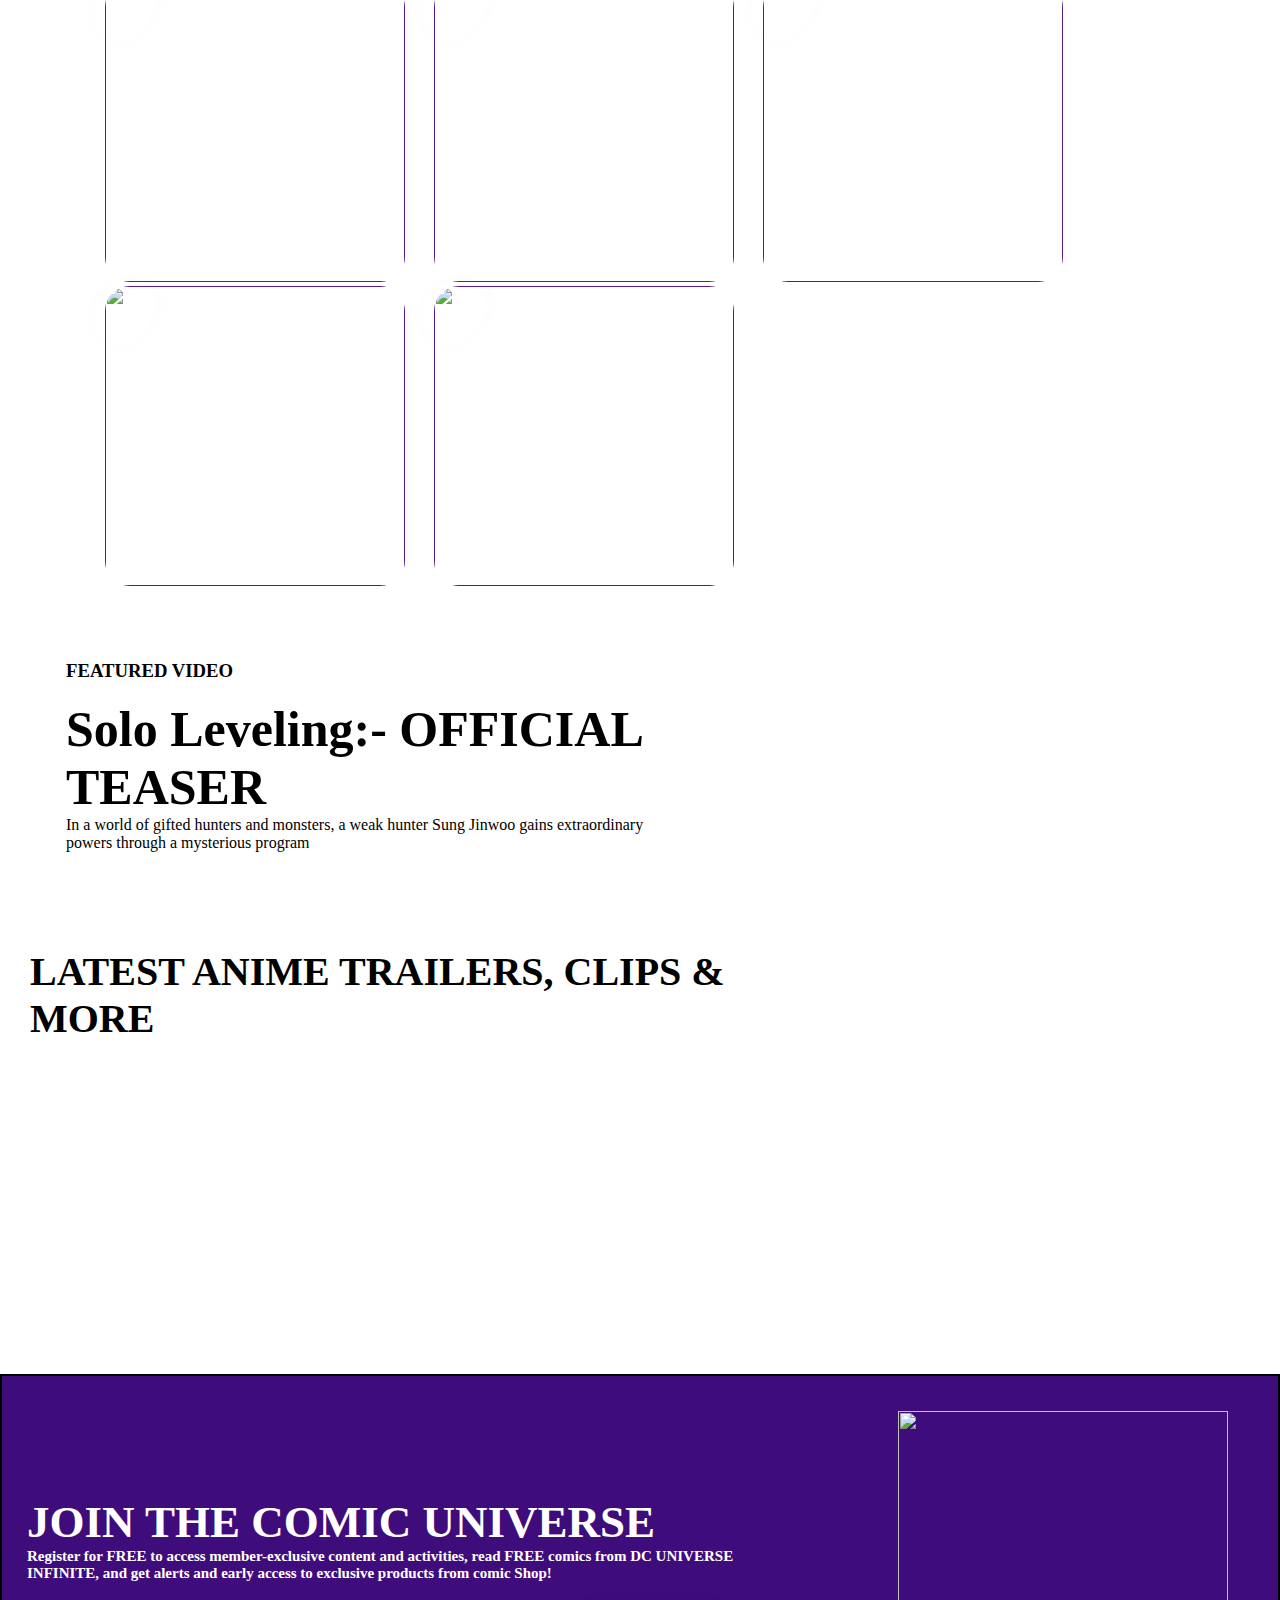
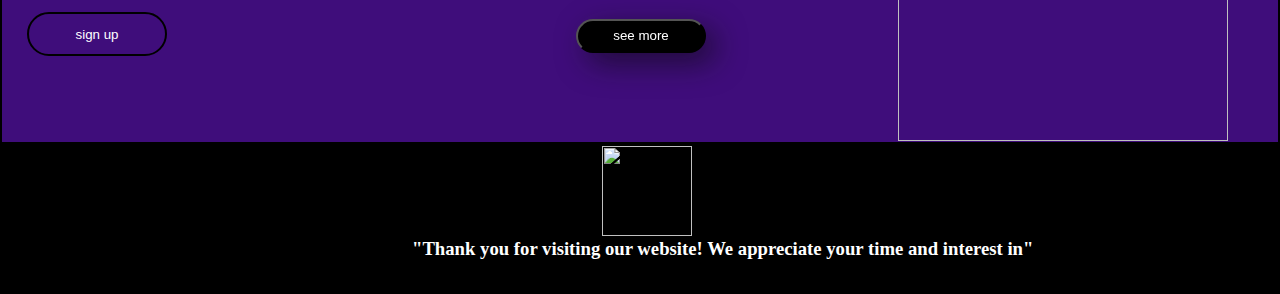
==== commit b4ce4edc: "c" ====
--- a/project 2.html
+++ b/project 2.html
@@ -5,8 +5,8 @@
     <meta charset="UTF-8">
     <meta name="viewport" content="width=device-width, initial-scale=1.0">
     <title>Document</title>
-    <link rel="stylesheet" href="../css file/style1.css">
-    <link rel="stylesheet" href="../css file/style2.css">
+    <link rel="stylesheet" href="/css/style1.css">
+    <link rel="stylesheet" href="/css/style2.css">
 
 </head>
 
--- a/css/style1.css
+++ b/css/style1.css
@@ -0,0 +1,189 @@
+* {
+    margin: 0;
+    box-sizing: border-box;
+    
+    
+}
+.box1
+{
+    width: 100%;
+    height: 700px;
+    
+}
+
+
+
+.container
+{
+    height: 195px;
+    width: 100%;
+    background: rgb(0,212,255);
+    background: linear-gradient(90deg, rgba(0,212,255,1) 30%, rgba(219,178,236,1) 80%);
+    
+}
+.navbar
+{
+    width: 100%;
+    height: 195px;
+    
+    box-shadow: 1px 4px 15px rgba(0,0,0,0.6) ;
+    
+}
+img{
+    width: 170px;
+    height: 120px;
+    float: left;
+    display: block;
+    margin: 0px;
+}
+#one
+{
+    width: 170px;
+    height: 110px;
+    float: left;
+    display: block;
+    margin: 0px;
+    filter: drop-shadow(5px 5px 10px rgba(0,0,0,0.6));
+}
+
+nav li {
+    list-style: none;
+}
+
+nav li a {
+    margin: px 2px;
+    padding: 50px 20px;
+    text-decoration: none;
+    color: black;
+    float: left;
+    font-size: large;
+}
+nav li a:hover
+{
+    color: yellow;
+}
+.h
+{
+    width: 100%;
+    height: 7%;
+    padding: 1px;
+}
+.b
+{
+    float: right;
+}
+#log
+{    float: left;
+    margin: 54px;
+    
+    background-color: black;
+    color: white;
+    width: 60%;
+    
+    border-radius: 50px;
+}
+section ul{
+    list-style: none;
+}
+section ul a
+{  
+    margin: px 2px;
+    padding: 20px 20px;
+    text-decoration: none;
+    color: black;
+    float: left;
+    font-size: large;
+}
+.box
+{
+    margin-top:4%;
+   margin-left:5%;
+   display: inline-block;
+   width:90%
+
+   
+   
+}
+.paragraph
+{   
+
+    width:600px;
+   float: left;
+   
+    
+}
+.pa
+{  
+
+    
+    width: 700px;
+   height: 310px;
+   float: right;
+
+
+}
+.img1 
+{
+    width: 40%;
+    height: 100%;
+  display: block;
+  position: relative;
+
+  display: inline-block;
+
+  
+
+}
+.paa 
+{   width: 10%;
+    height: 30%;
+    
+    display: inline-block;
+    position: absolute;
+    left: 560px;
+    top:250px;
+}
+.third
+{    position: relative;
+  
+    width: 200px;
+    height: 200px;
+    top: -200px;
+    left: 200px;
+}
+.img1 img
+{ height:310px;
+    width:250%;
+    filter: drop-shadow(5px 5px 13px rgba(0,0,0,0.6));
+
+}
+.paa img
+{
+    height: 350px;
+    width: 370px;
+    filter: drop-shadow(5px 5px 10px rgba(0,0,0,0.6));
+}
+
+.wrapper
+{ 
+     margin-top:2%;
+    max-width: 200%;
+
+    position: relative;
+    
+    
+}
+
+
+.wrapper button
+{
+    background-color: black;
+    color: white;
+    border-radius: 60px;
+    height: 34px;
+    width: 130px;
+   position: absolute;
+   left: 140px;
+   filter: drop-shadow(10px 10px 15px rgba(10, 10, 10, 0.6));
+    
+}--- a/css/style2.css
+++ b/css/style2.css
@@ -0,0 +1,206 @@
+.box2
+{ margin-top: 2px;
+    width: 100%;
+    height: 500px;
+    
+}
+.box2 img
+{ width: 100%;
+ height: 440px;
+ display: inline-block;
+ position: relative;
+ top: 2px; 
+ left: px;
+ filter: drop-shadow(5px 10px 20px rgba(0,0,0,0.6));
+}
+.box3
+{   margin-top:-4px ;
+    width: 100%;
+    height: 700px;
+
+}
+.box4
+{ 
+    width: 100%;
+    height: 520px;
+
+    display: inline-block;
+
+}
+.box5
+{
+    margin-top:-4px ;
+    width: 100%;
+    height: 430px;
+    
+    display: block;
+    position: relative;
+}
+.box6
+{ margin-top:-4px ;
+    width: 100%;
+    height: 370px;
+    border: 2px solid black;
+    background: #3F0D7B;
+
+}
+.headingbox3
+{ font-size: 20px;
+    font-style:  Georgia;
+     width: 50%;
+    height: 50px;
+   
+
+     display: block;
+    margin: auto;
+   
+
+}
+.main
+{
+    width: 90%;
+    height: 650px;
+    
+    display: inline-block;
+    margin-top: 30px;
+    margin-left: 80px;
+}
+.abc
+{
+  display: inline-block;
+   
+    width: 300px;
+    height: 300px;
+    margin-left: 25px;
+    filter: drop-shadow(5px 10px 30px rgba(247, 245, 245, 0.6));
+}
+.a4
+{ width: 48%;
+    height: 400px;
+  
+    display:inline-block;
+    margin-left: 6px;
+    margin-top: 8px;
+    position: relative;
+    left: 60px;
+    top:-100px
+
+}
+.aa4
+{ width: 100%;
+ height: 300px;
+
+
+ left: 20px;
+}
+.box4 video
+{ position:relative ;
+    top: 10px;
+    left: 50px;
+    filter: drop-shadow(5px 15px 20px rgba(0, 0, 0, 0.6));
+}
+.headingbox5
+{
+    font-size: 20px;
+    font-style:  Georgia;
+     width: 60%;
+    height: 50px;
+     display: block;
+  margin-left: 30px;
+ 
+}
+.box5 video
+{   width: 330px;
+    height: 300px;
+    position:relative ;
+    top: 10px;
+    left: 10px;
+    filter: drop-shadow(5px 15px 20px rgba(0, 0, 0, 0.6));
+    
+}
+.butto
+{ 
+     margin-top:1%;
+    max-width: 200%;
+
+    position: relative;
+    
+    
+}
+
+
+.butto button
+{
+    background-color: black;
+    color: white;
+    border-radius: 60px;
+    height: 34px;
+    width: 130px;
+   position: absolute;
+   left: 45%;
+   filter: drop-shadow(10px 10px 15px rgba(10, 10, 10, 0.6));
+    
+}
+.a6
+{ display: inline-block;
+    position: absolute;
+    width: 50%;
+  height: 250px;
+ 
+  color: white;
+
+}
+#box6a
+{ position: relative;
+    top: 120px;
+    left: 25px;
+
+}
+#box6b img
+{ position: relative;
+    top: 35px;
+   left: 130px;
+  width: 330px;
+  height: 330px;
+}
+.butto1 button
+{
+    background-color: #3F0D7B;
+    color: white;
+    border-radius: 60px;
+    border: 2px solid black;
+    position: relative;
+    top: 30px;
+   
+    height: 44px;
+    width: 140px;
+ 
+
+  
+}
+.box7
+{width: 100%;
+  height: 150px;
+  border: 2px solid black;  
+  position: relative; 
+  background-color: black;
+
+}
+.box7a
+{ width: 70%;
+    height: 20px;
+    border: 2px solid black;
+    position: relative;
+    top: 90px;
+    left: 320px;
+    color:white;
+    
+  
+}
+.box7 img
+{ position: relative;
+   left: 47%; 
+   height: 90px;
+   width: 90px; 
+     
+}